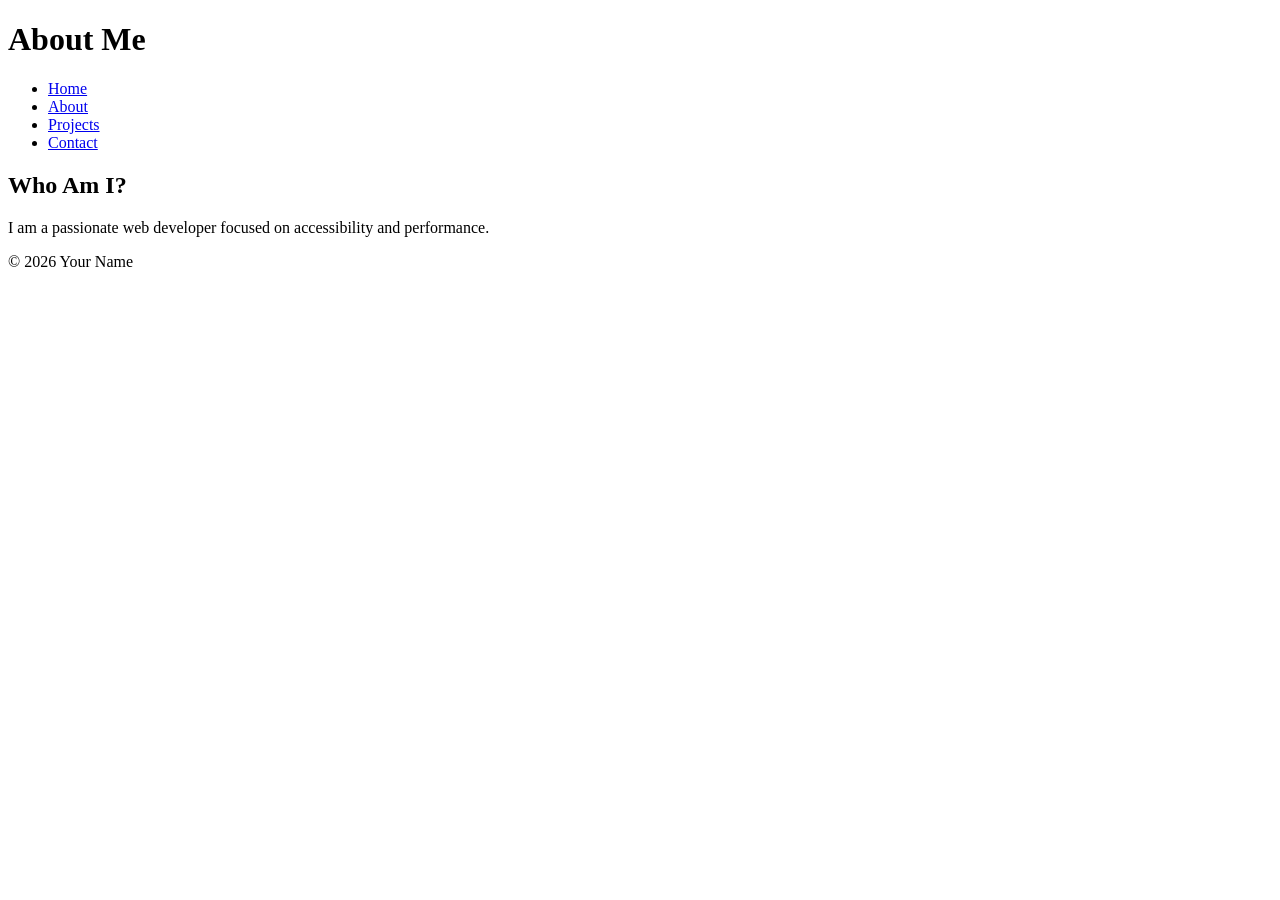
==== about.html @ 02dc8e81 "Add about.html for the About page This file contains the structure and content for the About page, i" ====
<!DOCTYPE html>
<html lang="en">
<head>
    <meta charset="UTF-8">
    <meta name="viewport"
          content="width=device-width, initial-scale=1.0">

    <title>About | Your Portfolio</title>

    <meta name="description"
          content="Learn more about Your Name.">

    <link rel="stylesheet" href="style.css">
</head>

<body>

<header>
    <h1>About Me</h1>

    <nav aria-label="Primary Navigation">
        <ul>
            <li><a href="index.html">Home</a></li>
            <li><a href="about.html"
                   aria-current="page">About</a></li>
            <li><a href="projects.html">Projects</a></li>
            <li><a href="contact.html">Contact</a></li>
        </ul>
    </nav>
</header>

<main>
    <section aria-labelledby="about-heading">
        <h2 id="about-heading">Who Am I?</h2>

        <p>
            I am a passionate web developer focused
            on accessibility and performance.
        </p>
    </section>
</main>

<footer>
    <p>&copy; 2026 Your Name</p>
</footer>

</body>
</html>
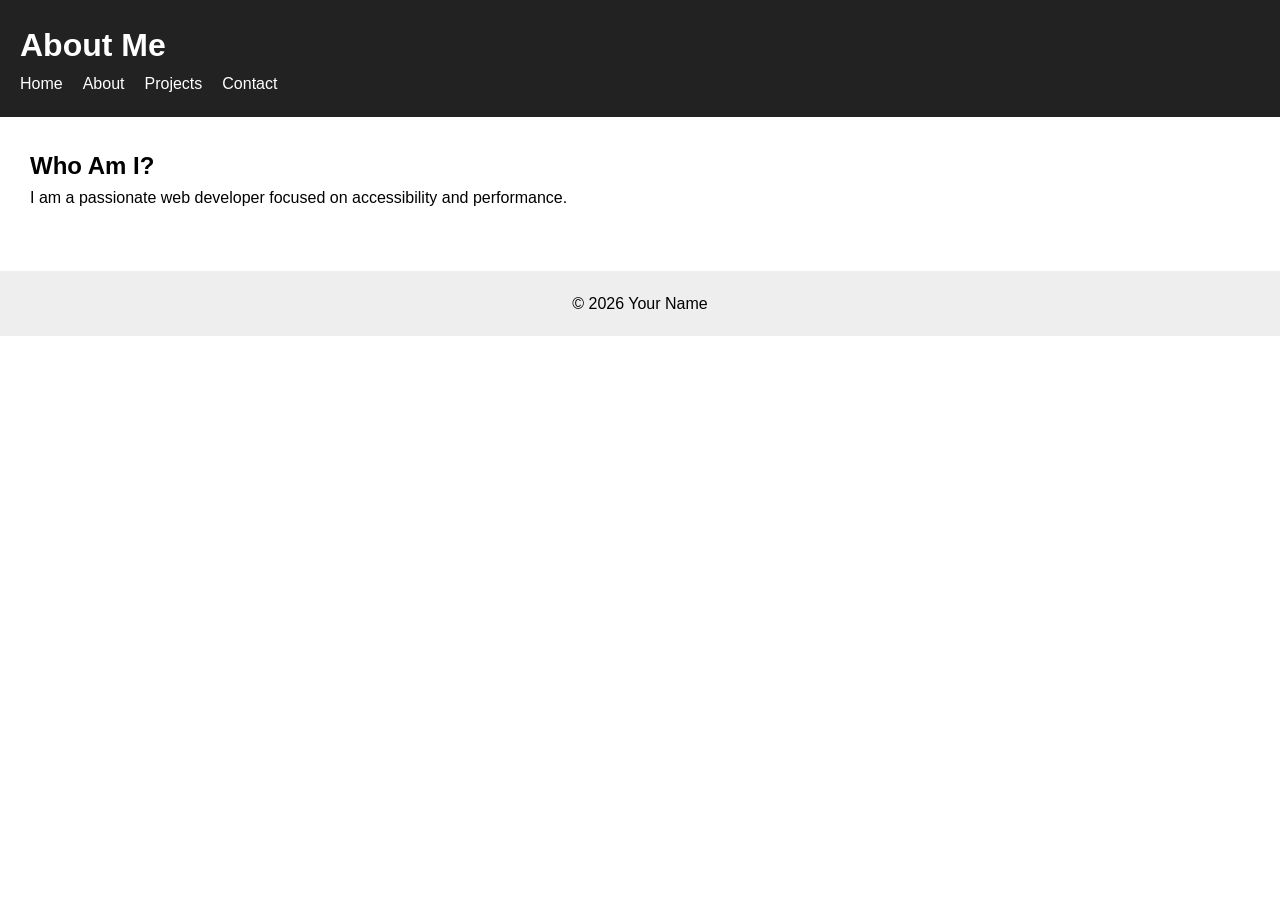
==== commit 60154003: "Add files via upload" ====
--- a/about.html
+++ b/about.html
@@ -1,48 +1,48 @@
-<!DOCTYPE html>
-<html lang="en">
-<head>
-    <meta charset="UTF-8">
-    <meta name="viewport"
-          content="width=device-width, initial-scale=1.0">
-
-    <title>About | Your Portfolio</title>
-
-    <meta name="description"
-          content="Learn more about Your Name.">
-
-    <link rel="stylesheet" href="style.css">
-</head>
-
-<body>
-
-<header>
-    <h1>About Me</h1>
-
-    <nav aria-label="Primary Navigation">
-        <ul>
-            <li><a href="index.html">Home</a></li>
-            <li><a href="about.html"
-                   aria-current="page">About</a></li>
-            <li><a href="projects.html">Projects</a></li>
-            <li><a href="contact.html">Contact</a></li>
-        </ul>
-    </nav>
-</header>
-
-<main>
-    <section aria-labelledby="about-heading">
-        <h2 id="about-heading">Who Am I?</h2>
-
-        <p>
-            I am a passionate web developer focused
-            on accessibility and performance.
-        </p>
-    </section>
-</main>
-
-<footer>
-    <p>&copy; 2026 Your Name</p>
-</footer>
-
-</body>
-</html>
+<!DOCTYPE html>
+<html lang="en">
+<head>
+    <meta charset="UTF-8">
+    <meta name="viewport"
+          content="width=device-width, initial-scale=1.0">
+
+    <title>About | Your Portfolio</title>
+
+    <meta name="description"
+          content="Learn more about Your Name.">
+
+    <link rel="stylesheet" href="style.css">
+</head>
+
+<body>
+
+<header>
+    <h1>About Me</h1>
+
+    <nav aria-label="Primary Navigation">
+        <ul>
+            <li><a href="index.html">Home</a></li>
+            <li><a href="about.html"
+                   aria-current="page">About</a></li>
+            <li><a href="projects.html">Projects</a></li>
+            <li><a href="contact.html">Contact</a></li>
+        </ul>
+    </nav>
+</header>
+
+<main>
+    <section aria-labelledby="about-heading">
+        <h2 id="about-heading">Who Am I?</h2>
+
+        <p>
+            I am a passionate web developer focused
+            on accessibility and performance.
+        </p>
+    </section>
+</main>
+
+<footer>
+    <p>&copy; 2026 Your Name</p>
+</footer>
+
+</body>
+</html>
--- a/style.css
+++ b/style.css
@@ -0,0 +1,72 @@
+* {
+    margin: 0;
+    padding: 0;
+    box-sizing: border-box;
+}
+
+body {
+    font-family: Arial, sans-serif;
+    line-height: 1.6;
+}
+
+.container {
+    width: 90%;
+    max-width: 1200px;
+    margin: auto;
+}
+
+header {
+    background: #222;
+    color: white;
+    padding: 20px;
+}
+
+nav ul {
+    display: flex;
+    gap: 20px;
+    list-style: none;
+}
+
+nav a {
+    color: white;
+    text-decoration: none;
+}
+
+main {
+    padding: 30px;
+}
+
+section {
+    margin-bottom: 30px;
+}
+
+footer {
+    text-align: center;
+    padding: 20px;
+    background: #eee;
+}
+
+.skip-link {
+    position: absolute;
+    top: -40px;
+    left: 0;
+    background: black;
+    color: white;
+    padding: 10px;
+}
+
+.skip-link:focus {
+    top: 0;
+}
+
+input,
+textarea,
+button {
+    width: 100%;
+    padding: 10px;
+    margin-top: 8px;
+}
+
+button {
+    cursor: pointer;
+}
